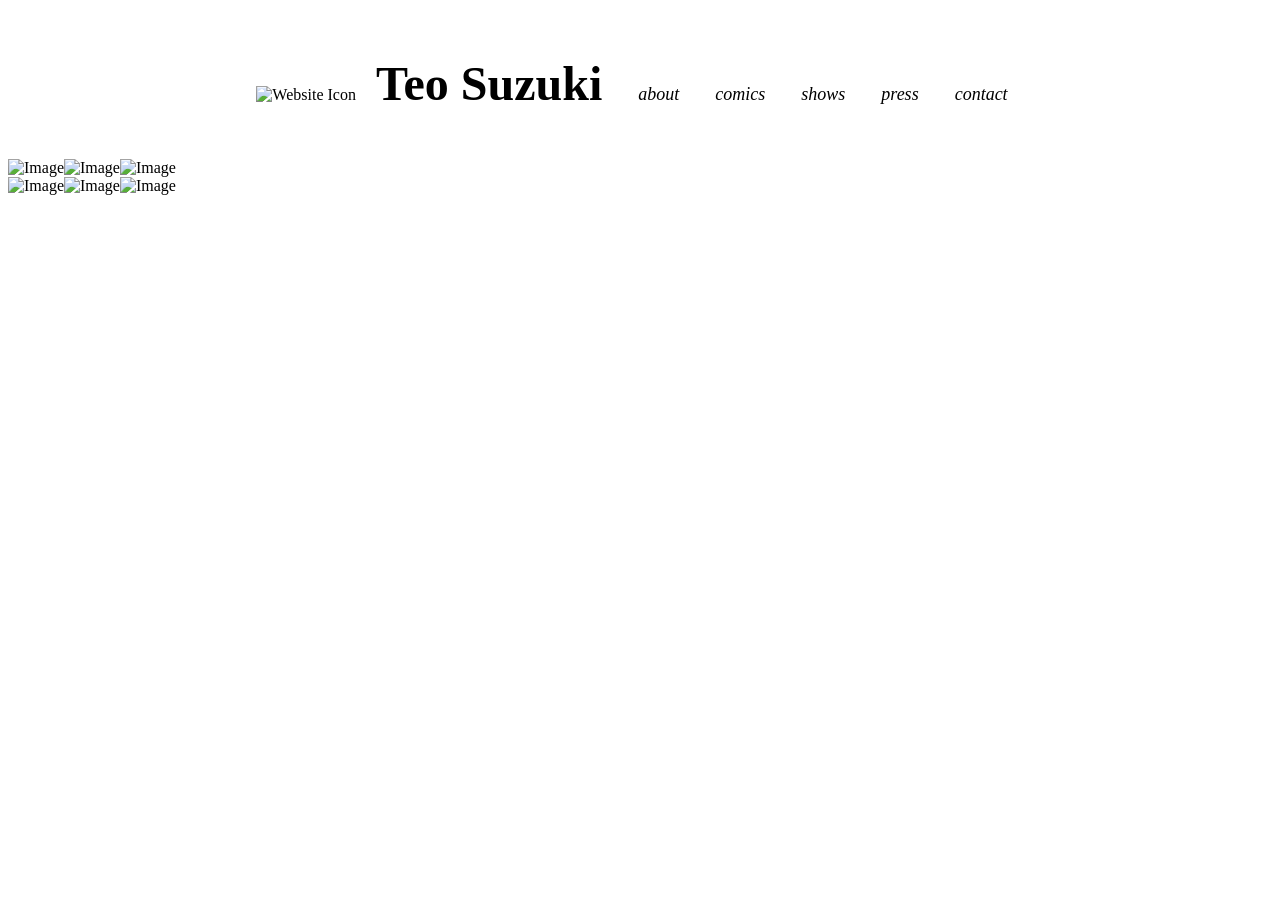
==== index.html @ 022060ed "Update index.html" ====
<html>
  <head>
    <link rel="stylesheet" href="stylesheet_index5.css">
    <Title>Teo Suzuki - Home</Title>
  </head>
  <body>
    <div class="header">
      <img src="icon.png" alt="Website Icon">
      <h1>Teo Suzuki</h1>
      <a href="about.html">about</a>
      <a href="comics.html">comics</a>
      <a href="shows.html">shows</a>
      <a href="https://epicwaynepress.neocities.org/">press</a>
      <a href="contact.html">contact</a>
    </div>
    <div class="content">
      <div class="column">
        <div class="row">
          <img src="img1.png" alt="Image">
          <img src="img1.png" alt="Image">
          <img src="img1.png" alt="Image">
        </div>
        <div class="row">
          <img src="img1.png" alt="Image">
          <img src="img1.png" alt="Image">
          <img src="img1.png" alt="Image">
        </div>
    </div>
  </body>
</html>
---- stylesheet_index5.css ----
.header {
  margin-left: auto;
  margin-right: auto;
  text-align: center;
}

.header a {
  display: inline-flex;
  padding: 16px;
  font-size: 18px;
  text-decoration: none;
  font-style: italic;
  color: black;
}

.header h1 {
  display: inline-flex;
  padding: 16px;
  font-size: 48px;
}

.header img {
  display: inline-flex;
  margin-left: auto;
  margin-right: auto;
}

.column {
  flex: 33%;
}

.row {
  display: flex;
  flex-wrap: wrap;
}
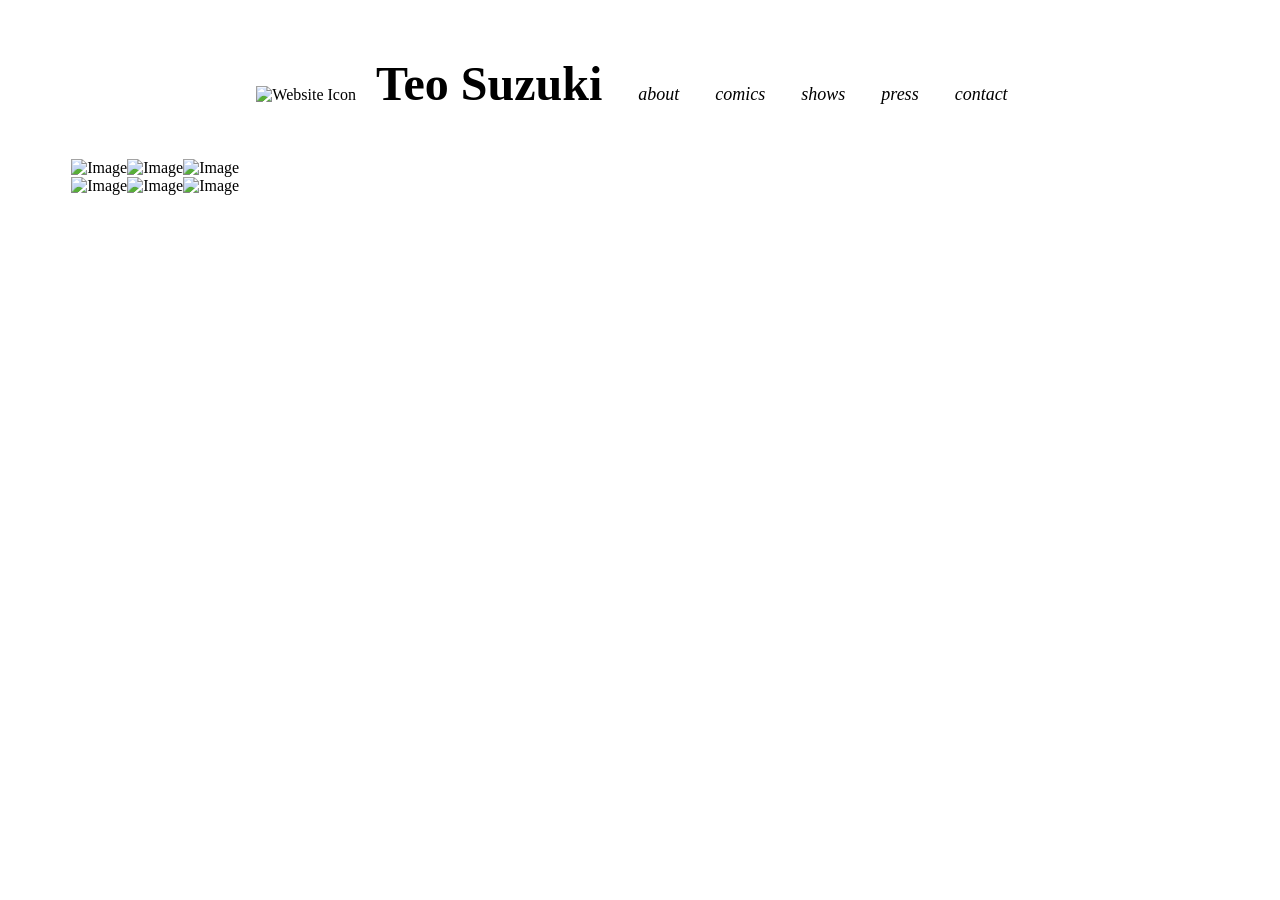
==== commit b466f70a: "Update index.html" ====
--- a/index.html
+++ b/index.html
@@ -1,6 +1,6 @@
 <html>
   <head>
-    <link rel="stylesheet" href="stylesheet_index5.css">
+    <link rel="stylesheet" href="stylesheet_index6.css">
     <Title>Teo Suzuki - Home</Title>
   </head>
   <body>
@@ -41,3 +41,4 @@
 
 
 
+
--- a/stylesheet_index6.css
+++ b/stylesheet_index6.css
@@ -0,0 +1,41 @@
+.header {
+  width: 90%;
+  margin-left: auto;
+  margin-right: auto;
+  text-align: center;
+}
+
+.header a {
+  display: inline-flex;
+  padding: 16px;
+  font-size: 18px;
+  text-decoration: none;
+  font-style: italic;
+  color: black;
+}
+
+.header h1 {
+  display: inline-flex;
+  padding: 16px;
+  font-size: 48px;
+}
+
+.header img {
+  display: inline-flex;
+}
+
+.content {
+  width: 90%;
+  display: table;
+  margin-left: auto;
+  margin-right: auto;
+}
+
+.column {
+  flex: 33%;
+}
+
+.row {
+  display: flex;
+  flex-wrap: wrap;
+}
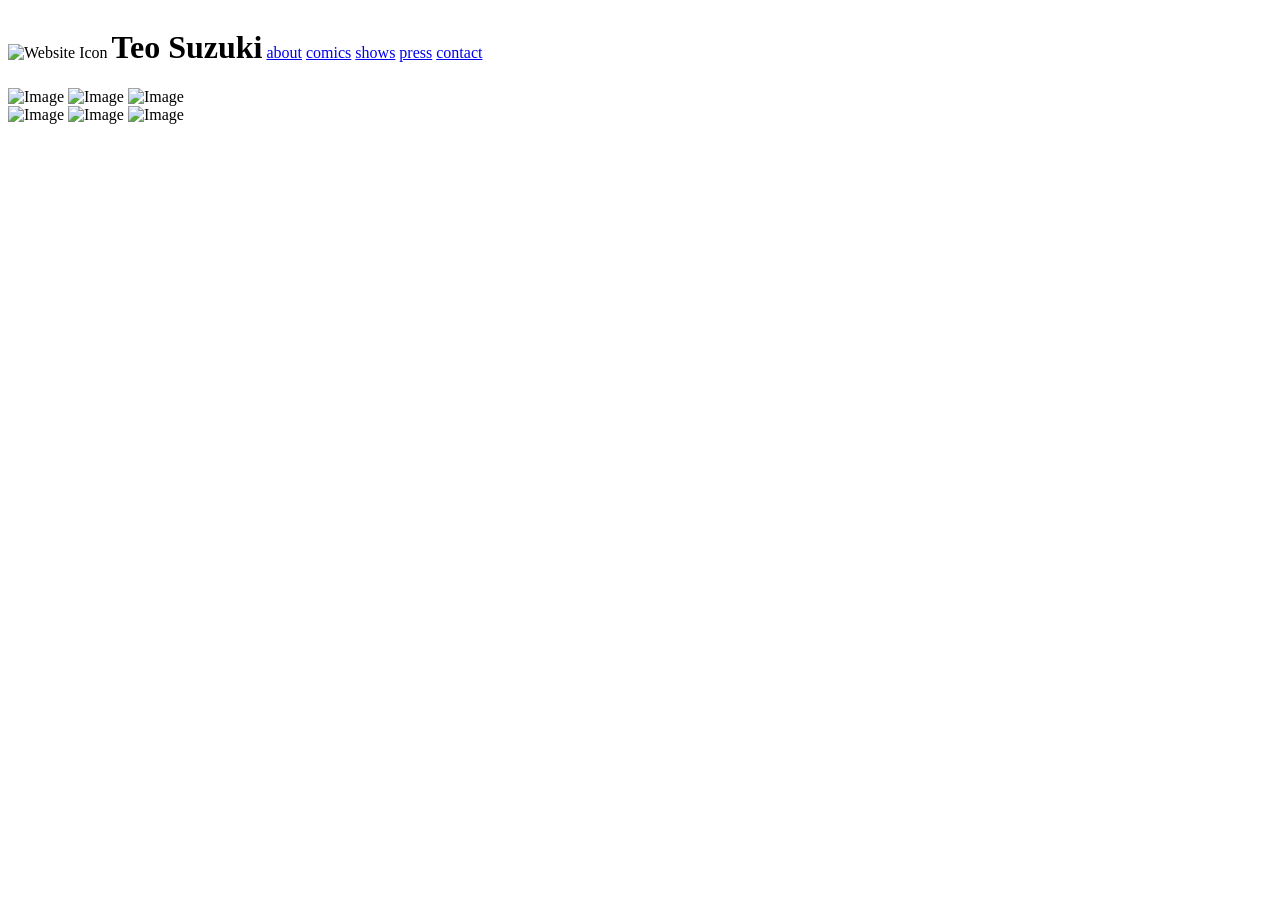
==== commit 017f2124: "Update index.html" ====
--- a/index.html
+++ b/index.html
@@ -1,6 +1,6 @@
 <html>
   <head>
-    <link rel="stylesheet" href="stylesheet_index6.css">
+    <link rel="stylesheet" href="stylesheet_index.css">
     <Title>Teo Suzuki - Home</Title>
   </head>
   <body>
@@ -42,3 +42,4 @@
 
 
 
+
--- a/stylesheet_index.css
+++ b/stylesheet_index.css
@@ -0,0 +1,23 @@
+.header {
+  
+}
+
+.header a {
+  display: inline-flex;
+  margin-left: auto;
+  margin-right: auto;
+  text-align: center;
+}
+
+.header h1 {
+  display: inline-flex;
+  margin-left: auto;
+  margin-right: auto;
+  text-align: center;
+}
+
+.header img {
+  display: inline-flex;
+  margin-left: auto;
+  margin-right: auto;
+}
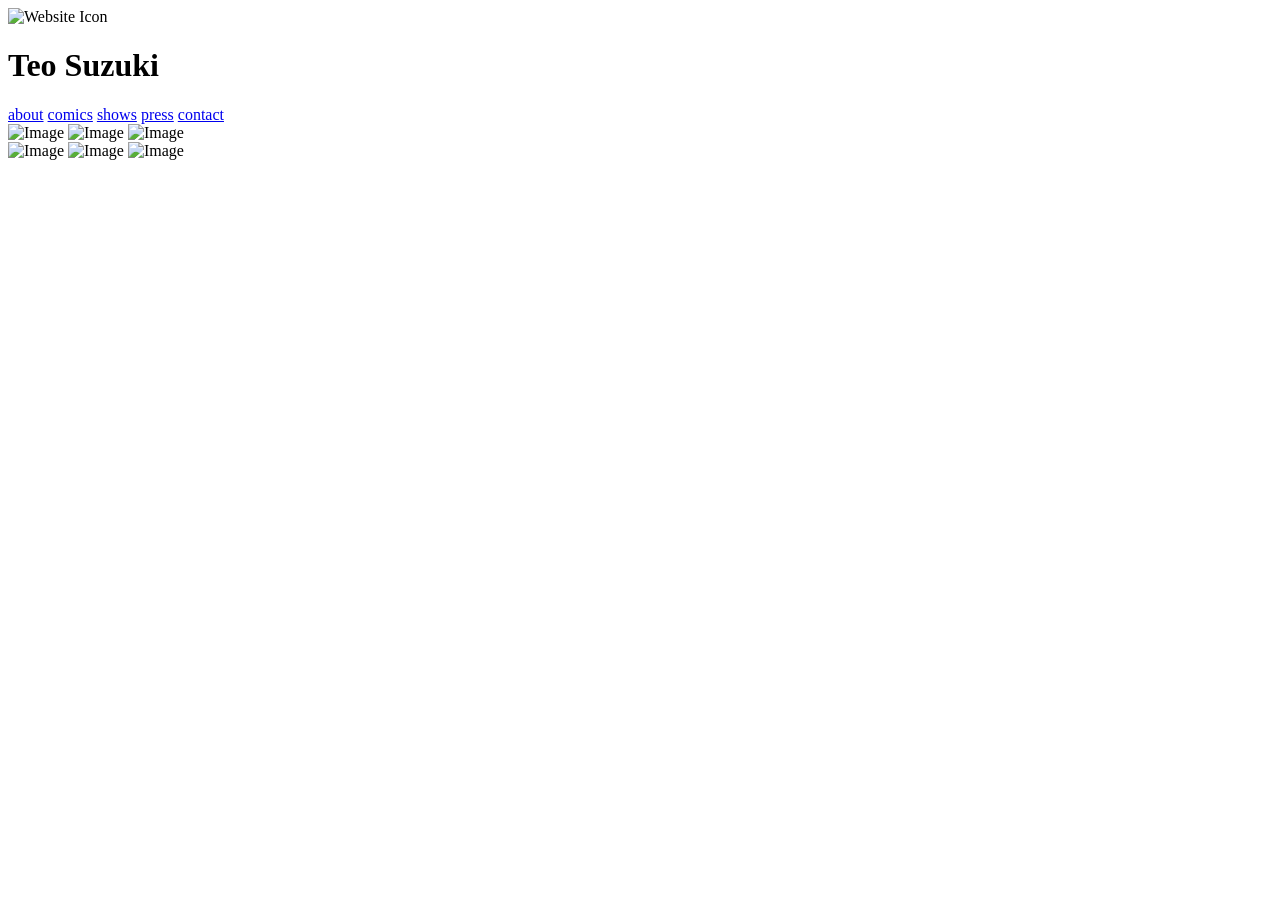
==== commit ae08966e: "Update index.html" ====
--- a/index.html
+++ b/index.html
@@ -1,6 +1,6 @@
 <html>
   <head>
-    <link rel="stylesheet" href="stylesheet_index.css">
+    <link rel="stylesheet" href="stylesheet_index7.css">
     <Title>Teo Suzuki - Home</Title>
   </head>
   <body>
@@ -43,3 +43,4 @@
 
 
 
+
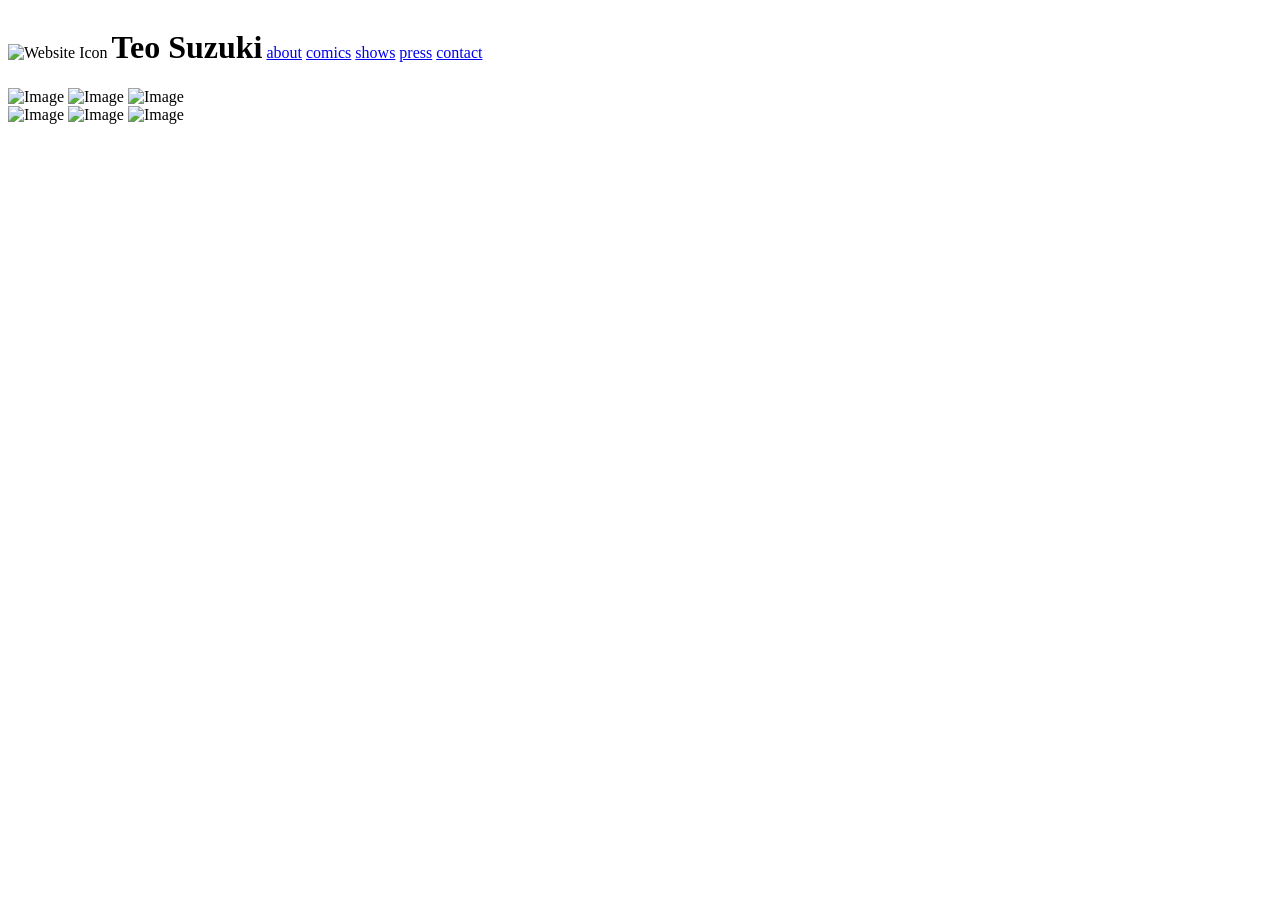
==== commit 57f8895b: "Update index.html" ====
--- a/index.html
+++ b/index.html
@@ -1,6 +1,6 @@
 <html>
   <head>
-    <link rel="stylesheet" href="stylesheet_index7.css">
+    <link rel="stylesheet" href="stylesheet_index.css">
     <Title>Teo Suzuki - Home</Title>
   </head>
   <body>
@@ -44,3 +44,4 @@
 
 
 
+
--- a/stylesheet_index.css
+++ b/stylesheet_index.css
@@ -0,0 +1,23 @@
+.header {
+  
+}
+
+.header a {
+  display: inline-flex;
+  margin-left: auto;
+  margin-right: auto;
+  text-align: center;
+}
+
+.header h1 {
+  display: inline-flex;
+  margin-left: auto;
+  margin-right: auto;
+  text-align: center;
+}
+
+.header img {
+  display: inline-flex;
+  margin-left: auto;
+  margin-right: auto;
+}
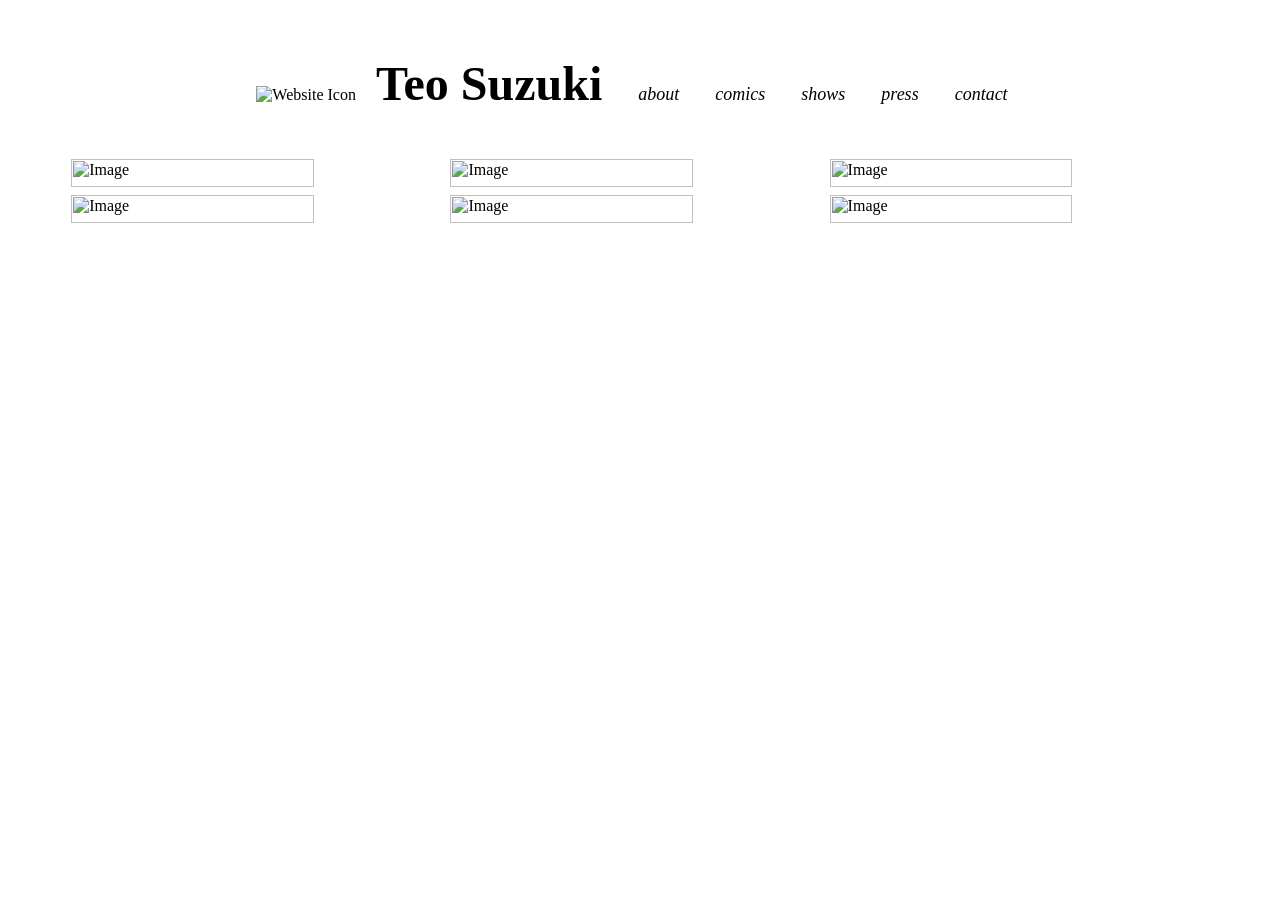
==== commit 2706d818: "Update index.html" ====
--- a/index.html
+++ b/index.html
@@ -14,14 +14,16 @@
       <a href="contact.html">contact</a>
     </div>
     <div class="content">
-      <div class="column">
-        <div class="row">
-          <img src="img1.png" alt="Image">
+      <div class="row">
+        <div class="column">
           <img src="img1.png" alt="Image">
           <img src="img1.png" alt="Image">
         </div>
-        <div class="row">
+        <div class="column">
           <img src="img1.png" alt="Image">
+          <img src="img1.png" alt="Image">
+        </div>
+        <div class="column">
           <img src="img1.png" alt="Image">
           <img src="img1.png" alt="Image">
         </div>
@@ -45,3 +47,4 @@
 
 
 
+
--- a/stylesheet_index.css
+++ b/stylesheet_index.css
@@ -1,23 +1,47 @@
 .header {
-  
-}
-
-.header a {
-  display: inline-flex;
+  width: 90%;
   margin-left: auto;
   margin-right: auto;
   text-align: center;
 }
 
+.header a {
+  display: inline-flex;
+  padding: 16px;
+  font-size: 18px;
+  text-decoration: none;
+  font-style: italic;
+  color: black;
+}
+
 .header h1 {
   display: inline-flex;
-  margin-left: auto;
-  margin-right: auto;
-  text-align: center;
+  padding: 16px;
+  font-size: 48px;
 }
 
 .header img {
   display: inline-flex;
+}
+
+.content {
+  width: 90%;
+  display: table;
   margin-left: auto;
   margin-right: auto;
 }
+
+.content img {
+  margin-left: auto;
+  margin-right: auto;
+  width: 80%;
+}
+
+.column {
+  flex: 33%;
+}
+
+.row {
+  display: flex;
+  flex-wrap: wrap;
+}
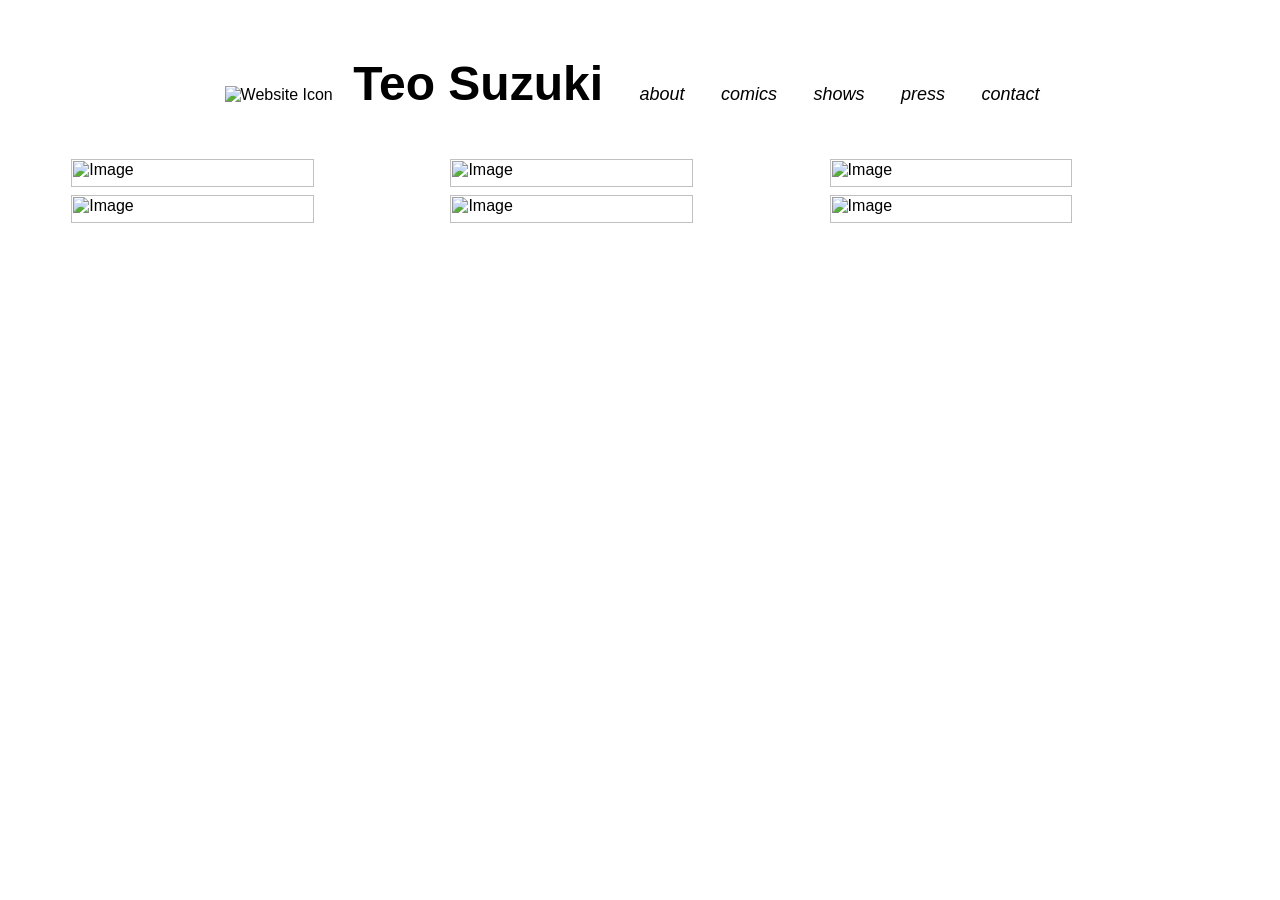
==== commit e1316102: "Update index.html" ====
--- a/index.html
+++ b/index.html
@@ -1,6 +1,6 @@
 <html>
   <head>
-    <link rel="stylesheet" href="stylesheet_index.css">
+    <link rel="stylesheet" href="stylesheet_index1.css">
     <Title>Teo Suzuki - Home</Title>
   </head>
   <body>
@@ -48,3 +48,4 @@
 
 
 
+
--- a/stylesheet_index1.css
+++ b/stylesheet_index1.css
@@ -0,0 +1,51 @@
+body, h1, p {
+  font-family: Helvetica;
+}
+
+.header {
+  width: 90%;
+  margin-left: auto;
+  margin-right: auto;
+  text-align: center;
+}
+
+.header a {
+  display: inline-flex;
+  padding: 16px;
+  font-size: 18px;
+  text-decoration: none;
+  font-style: italic;
+  color: black;
+}
+
+.header h1 {
+  display: inline-flex;
+  padding: 16px;
+  font-size: 48px;
+}
+
+.header img {
+  display: inline-flex;
+}
+
+.content {
+  width: 90%;
+  display: table;
+  margin-left: auto;
+  margin-right: auto;
+}
+
+.content img {
+  margin-left: auto;
+  margin-right: auto;
+  width: 80%;
+}
+
+.column {
+  flex: 33%;
+}
+
+.row {
+  display: flex;
+  flex-wrap: wrap;
+}
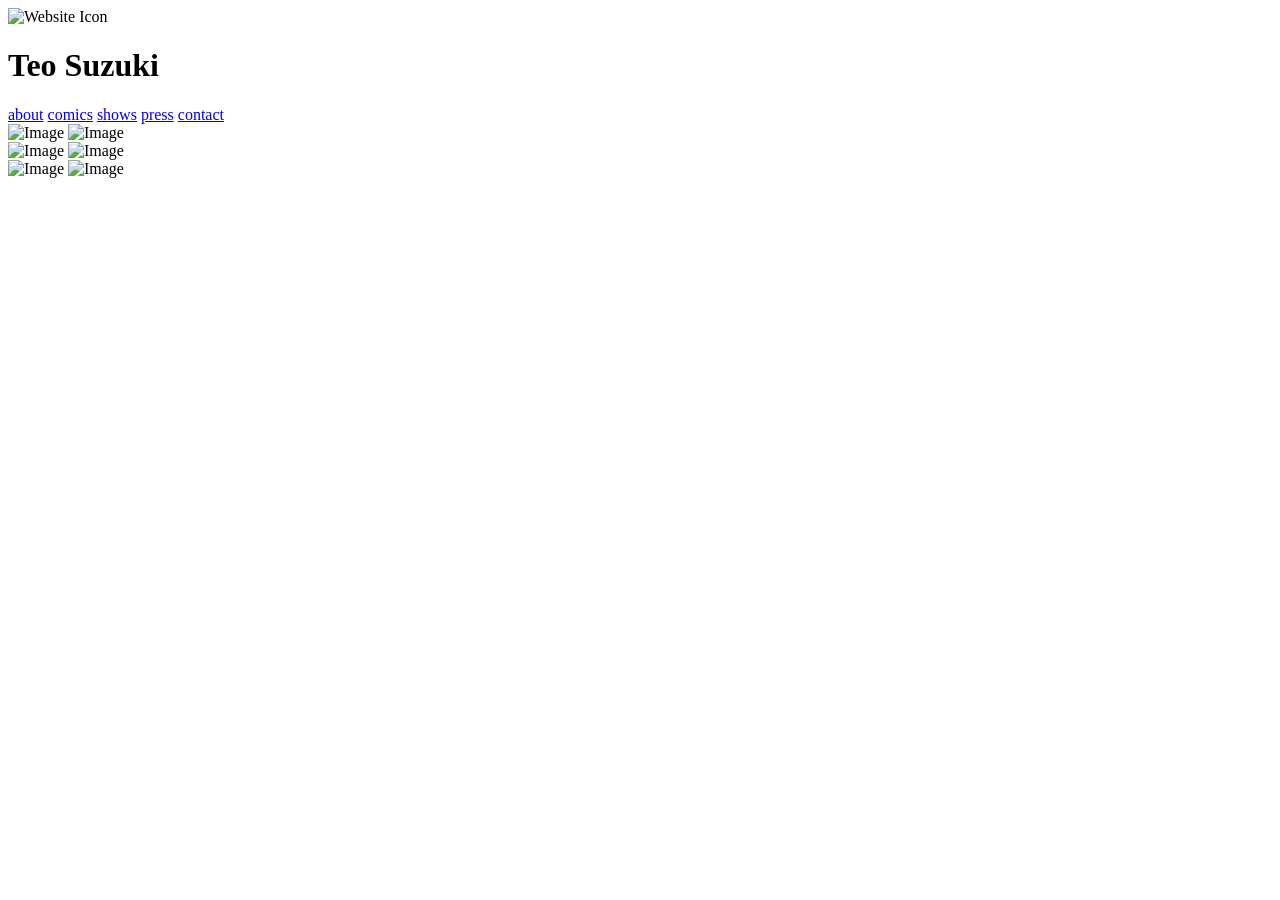
==== commit 3096c6c8: "Update index.html" ====
--- a/index.html
+++ b/index.html
@@ -1,6 +1,6 @@
 <html>
   <head>
-    <link rel="stylesheet" href="stylesheet_index1.css">
+    <link rel="stylesheet" href="stylesheet.css">
     <Title>Teo Suzuki - Home</Title>
   </head>
   <body>
@@ -49,3 +49,4 @@
 
 
 
+
